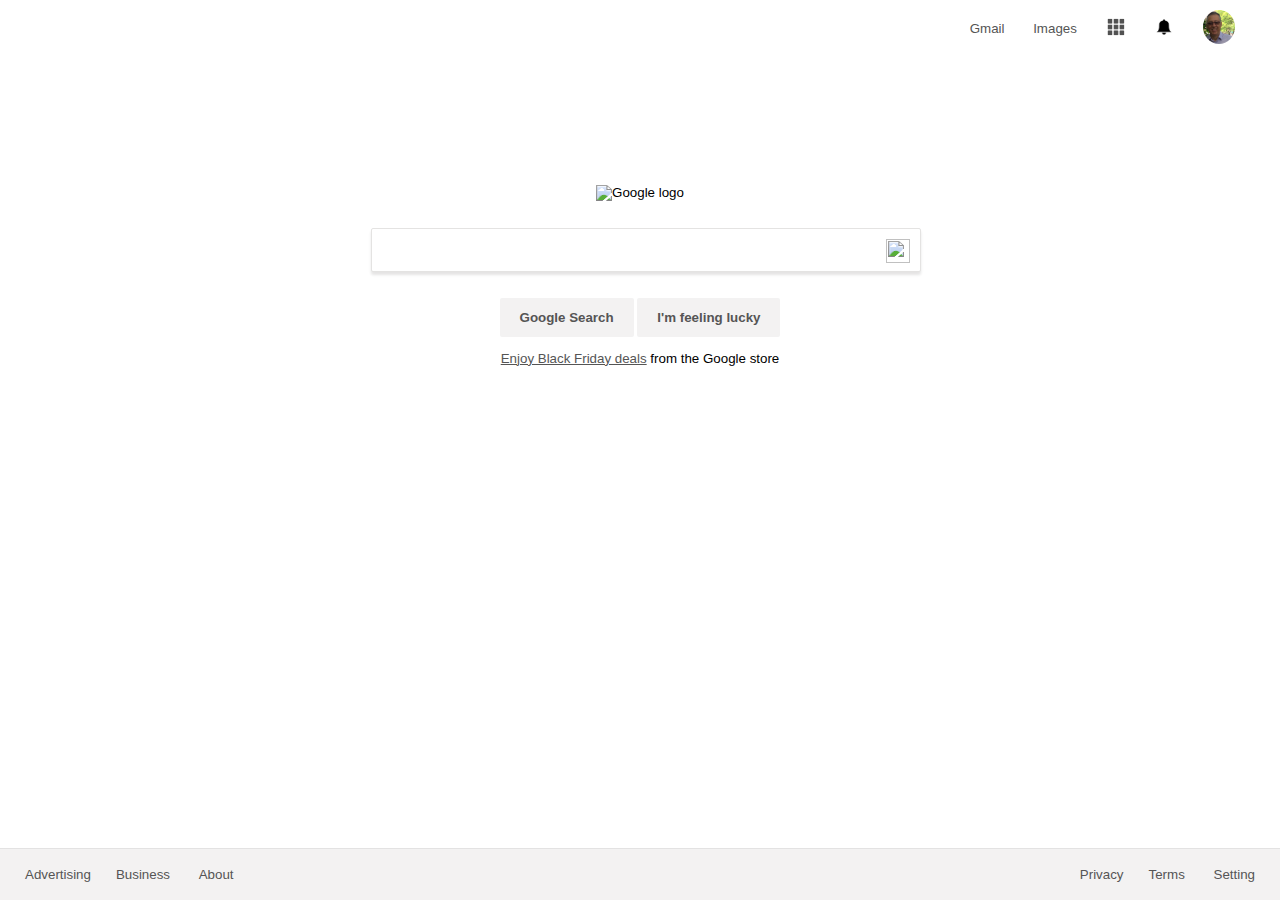
==== google-homepage/index.html @ e21bd6c5 "first commit" ====
<!DOCTYPE html>

<html lang="en">

<head>

    <!-- Meta-Information -->
    <title>The Odin Project | Google Home Page</title>

    <!-- Vendor: Bootstrap Stylesheets http://getbootstrap.com -->
    <!-- etc… -->

    <!-- Our Website CSS Styles -->
    <link rel="stylesheet" href="css/main.css">

</head>

<body>

    <nav>
        <span class="right">  
                <a href="">Gmail</a>
                <a href="">Images</a>
                <a href=""><img src="img/ggicon.png" width="20px"></a>
                <a href=""><img src="img/ggbell.png" width="20px"></a>
                <a href=""><img src="img/Mario16.jpg" class="profile"></a>  
        </span>
    </nav>

    <div class="searchbox">
        <img src="https://www.google.com/images/branding/googlelogo/1x/googlelogo_color_272x92dp.png" alt="Google logo">
        <br />
        <form><input type="text"></form><img src="http://i.imgur.com/l5S4LZ2.png" class="mic" />
        <br />
        <button type="button">Google Search</button> <button type="button">I'm feeling lucky</button>
        <p><a href="">Enjoy Black Friday deals</a> from the Google store</p>
    </div>

    <footer>
        <span class="left"><a href="">Advertising</a><a href="">Business</a> <a href="">About</a></span><span class="right"><a href="">Privacy</a><a href="">Terms</a> <a href="">Setting</a></span>
    </footer>



</body>

</html>
---- google-homepage/css/main.css ----
body {
    margin: 0;
    padding: 0;
    font-family: Arial, Helvetica, sans-serif;
    font-size: 13.3333px;
}

a:link, 
a:visited, 
a:active {
    color:#555;
}

.searchbox {
    margin-top: 138px;
    text-align: center;
    
}

form {
    margin-top: 2em;
    margin-bottom: 2.0em;
    display: inline-block;
    
}

input {
    width: 544px;
    height: 40px;
    border-radius: 2px;
    border-width: 1px;
    border-style: solid;
    border-color: #E4E3E2;
    box-shadow: 0px 3px 3px 0px #E5E4E4;
    
}

button {
    background-color: #F3F2F2;
    border: 0px;
    padding: 12px 20px;
    border-radius: 2px;
    color: #555;
    font-weight: bold;
}


nav {
    background-color: #FFF;
    overflow: auto;
}


nav a {
    color: #555;
    text-decoration: none;
    display: inline-block;
    vertical-align: middle;
    padding-top: 10px;
}

nav a:hover {
    text-decoration: underline;
}


.profile {
    border-radius: 50%;
    margin-right: 20px;
    width: 32px;
    
    
}

footer {
    background-color: #F3F2F2;
    overflow: auto;
    position: absolute;
    bottom:0;
    width: 100%;
    padding-top: 18px;
    padding-bottom: 18px; 
    border-top: 1px solid #E3E2E2;
}

footer a {
    color: #555;
    text-decoration: none;
       
}

footer a:hover {
    text-decoration: underline;
}

.left {
    float: left;
}

.left a {
    padding-left: 25px;
}

.right {
    float:right;
    vertical-align: middle;
}

.right a {
    padding-right: 25px;
}

.mic {
    width: 24px;
    height: 24px;
    vertical-align: middle;
    margin-left: -35px; 
}
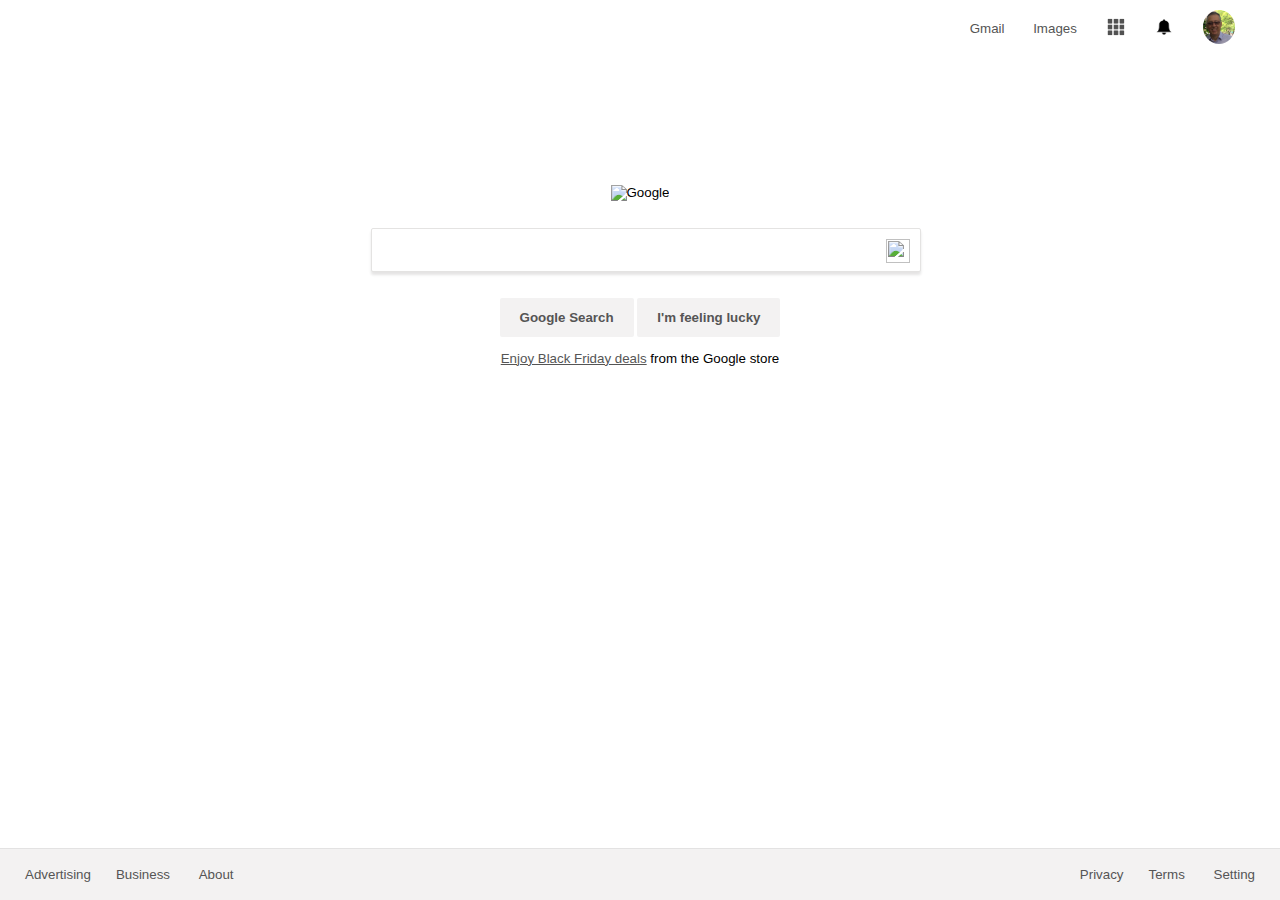
==== commit 0c650d0f: "update img alt" ====
--- a/google-homepage/index.html
+++ b/google-homepage/index.html
@@ -28,7 +28,7 @@
     </nav>
 
     <div class="searchbox">
-        <img src="https://www.google.com/images/branding/googlelogo/1x/googlelogo_color_272x92dp.png" alt="Google logo">
+        <img src="https://www.google.com/images/branding/googlelogo/1x/googlelogo_color_272x92dp.png" alt="Google">
         <br />
         <form><input type="text"></form><img src="http://i.imgur.com/l5S4LZ2.png" class="mic" />
         <br />
